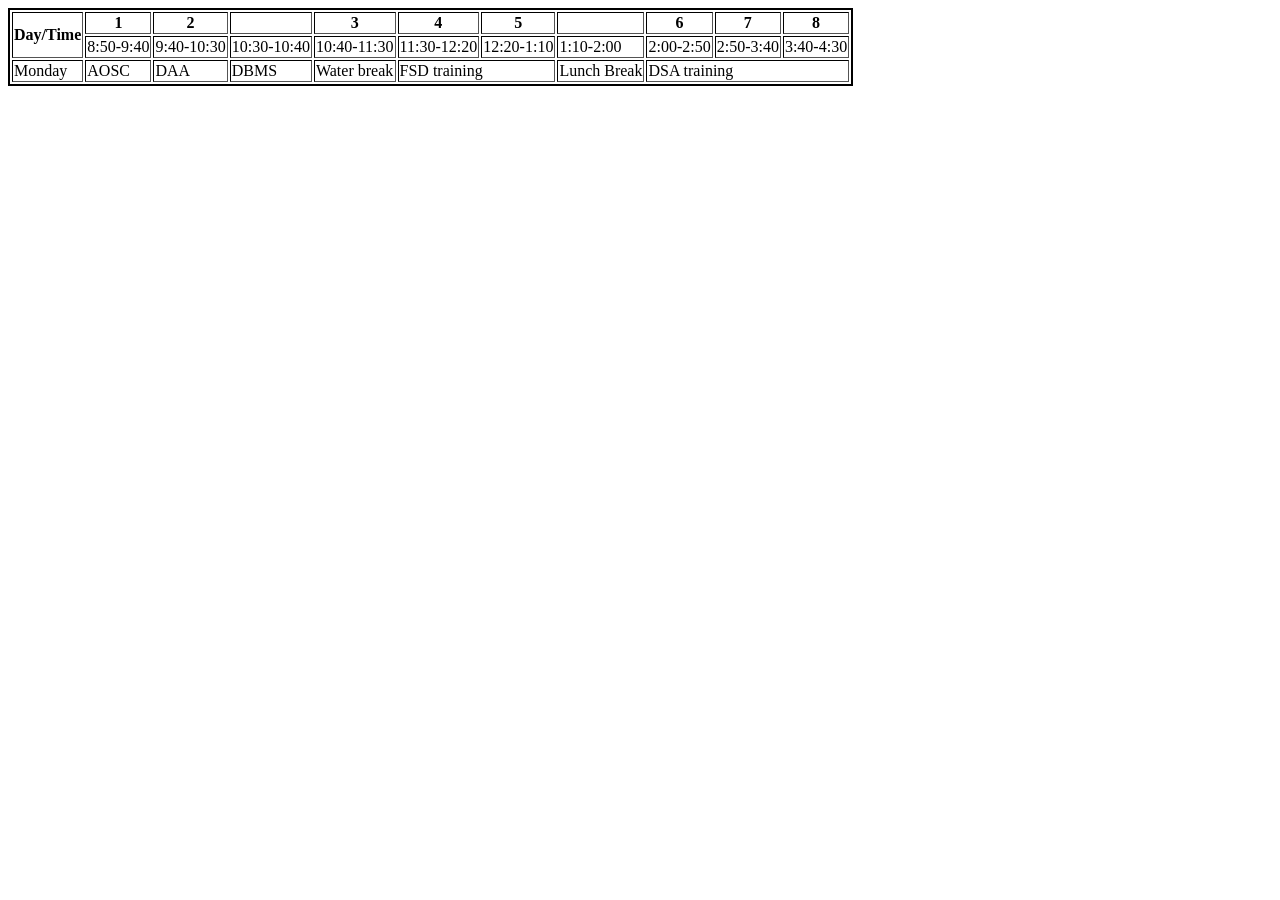
==== Day_1/day_2/index.html @ 4a71ab5d "initial comit to time table" ====
<!DOCTYPE html>
<html lang="en">
<head>
    <meta charset="UTF-8">
    <meta name="viewport" content="width=device-width, initial-scale=1.0">
    <title>Document</title>
</head>
<body>
    <table  border="2" style="border: 2px solid black;">
        <tr>
            <th rowspan="2">Day/Time</th>
            <th>1</th>
            <th>2</th>
            <th> </th>
            <th>3</th>
            <th>4</th>
            <th>5</th>
            <th> </th>
            <th>6</th>
            <th>7</th>
            <th>8</th> 

        </tr>
        <tr>
            <td>8:50-9:40</td>
            <td>9:40-10:30</td>
            <td>10:30-10:40</td>
            <td>10:40-11:30</td>
            <td>11:30-12:20</td>
            <td>12:20-1:10</td>
            <td>1:10-2:00</td>
            <td>2:00-2:50</td>
            <td>2:50-3:40</td>
            <td>3:40-4:30</td>
            
        </tr>
        <tr>
            <td>Monday</td>
            <td>AOSC</td>
            <td>DAA</td>
            <td>DBMS</td>
            <td>Water break</td>
            <td colspan="2">FSD training</td>
            <td>Lunch Break</td>
            <td colspan="3">DSA training</td>
        </tr>
    </table>
</body>
</html>
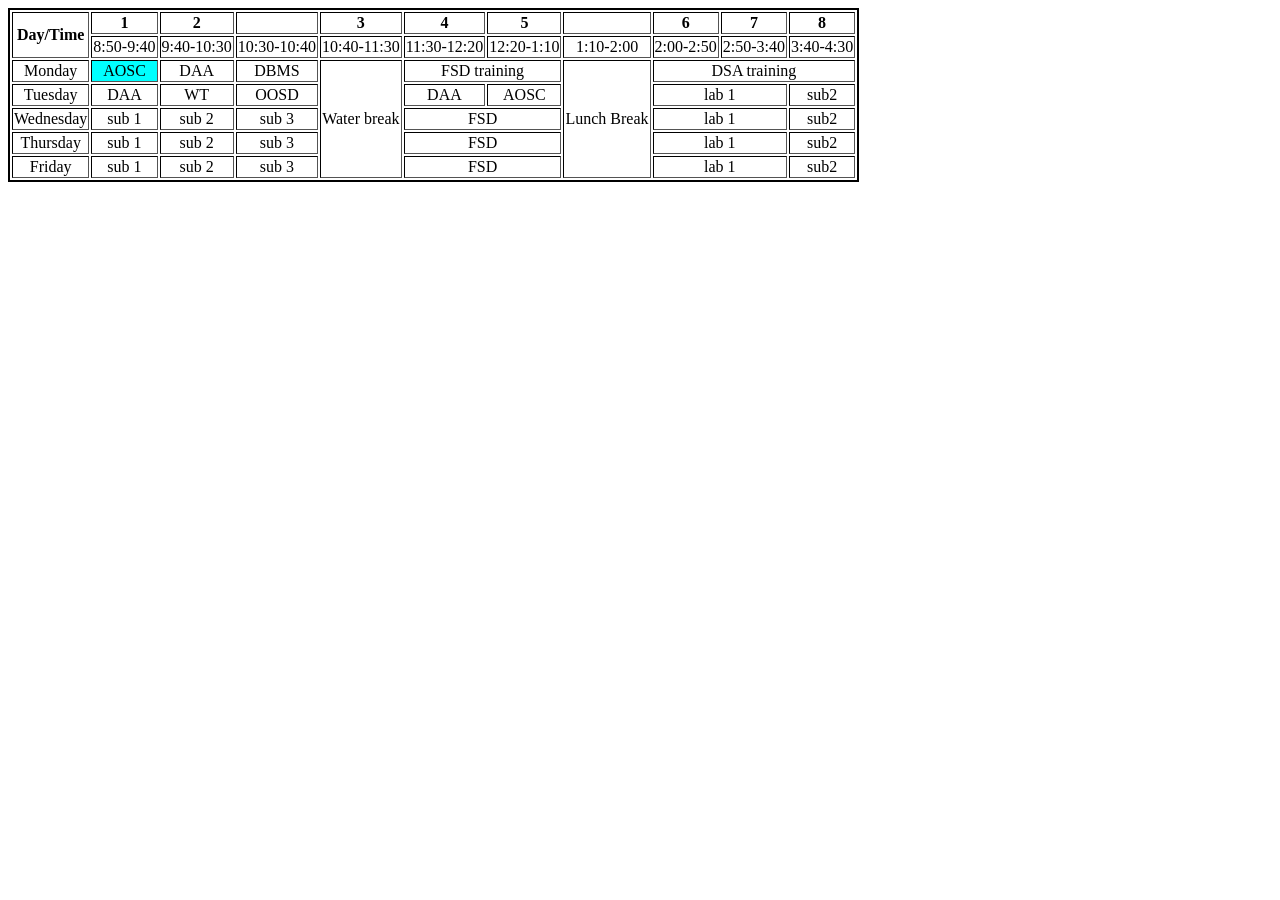
==== commit e04f450f: "initial commit to time table" ====
--- a/Day_1/day_2/index.html
+++ b/Day_1/day_2/index.html
@@ -4,6 +4,14 @@
     <meta charset="UTF-8">
     <meta name="viewport" content="width=device-width, initial-scale=1.0">
     <title>Document</title>
+    <style>
+        td{
+            text-align: center;
+        }
+        .AOSc{
+            background-color:aqua
+        }
+    </style>
 </head>
 <body>
     <table  border="2" style="border: 2px solid black;">
@@ -36,14 +44,56 @@
         </tr>
         <tr>
             <td>Monday</td>
-            <td>AOSC</td>
+            <td class="AOSc">AOSC</td>
             <td>DAA</td>
             <td>DBMS</td>
-            <td>Water break</td>
+            <td rowspan="5">Water break</td>
             <td colspan="2">FSD training</td>
-            <td>Lunch Break</td>
+            <td rowspan="5">Lunch Break</td>
             <td colspan="3">DSA training</td>
         </tr>
+        <tr>
+            <td>Tuesday</td>
+            <td>DAA</td>
+            <td>WT</td>
+            <td>OOSD</td>
+            <td>DAA</td>
+            <td>AOSC</td>
+            <td colspan="2">lab 1</td>
+            <td>sub2</td>
+        </tr>
+        <tr>
+            <td>Wednesday</td>
+            <td>sub 1</td>
+            <td>sub 2</td>
+            <td>sub 3</td>
+            <td colspan="2">FSD</td>
+            <td colspan="2">lab 1</td>
+            <td>sub2</td>
+        </tr>
+        <tr>
+            <td>Thursday</td>
+            <td>sub 1</td>
+            <td>sub 2</td>
+            <td>sub 3</td>
+            <td colspan="2">FSD</td>
+            <td colspan="2">lab 1</td>
+            <td>sub2</td>
+        <tr>
+            <td>Friday</td>
+            <td>sub 1</td>
+            <td>sub 2</td>
+            <td>sub 3</td>
+            <td colspan="2">FSD</td>
+            <td colspan="2">lab 1</td>
+            <td>sub2</td>
+        </tr>
+        </tr>
+
+
+       
+        
+        
     </table>
 </body>
 </html>
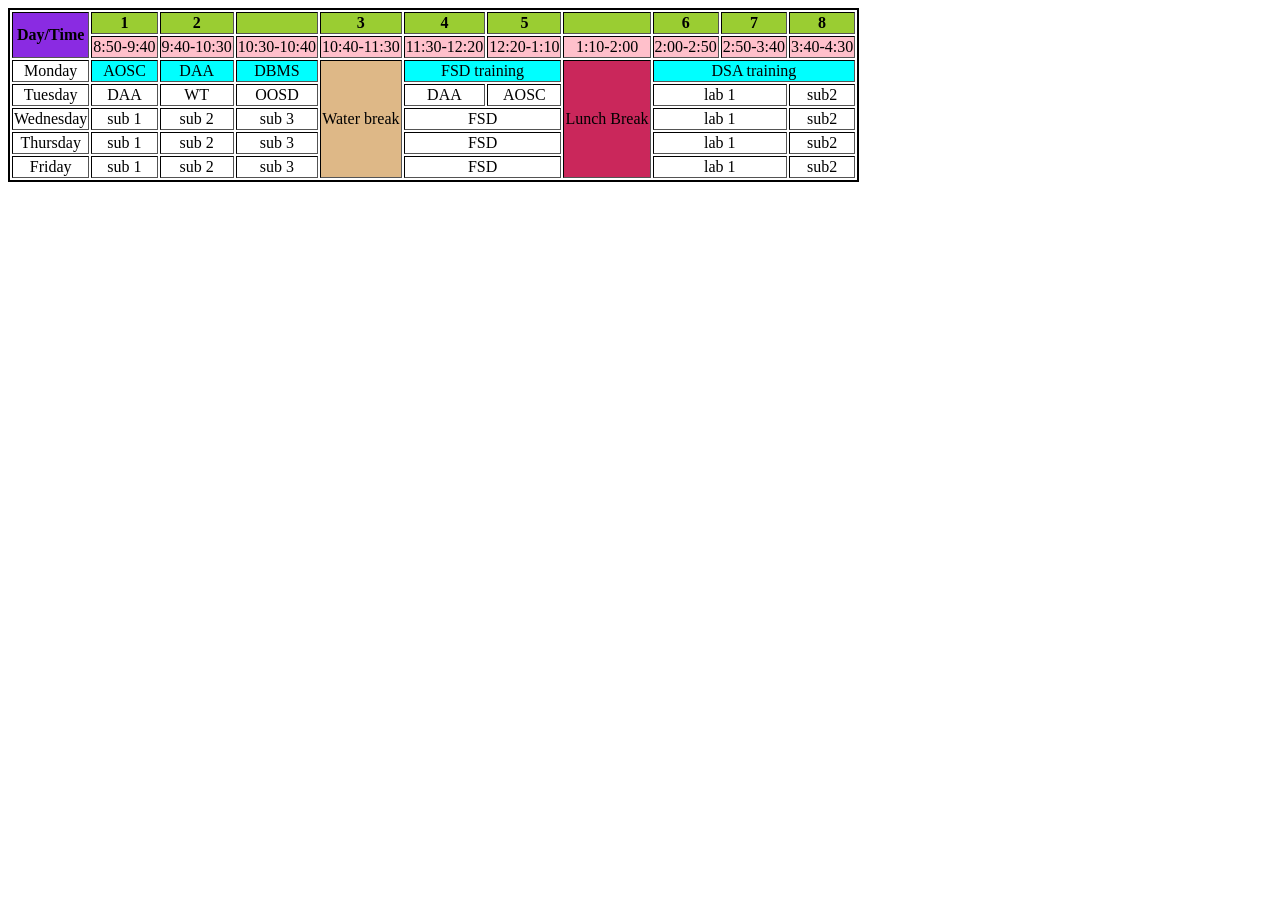
==== commit bbb8cc1d: "initial commit to timetable" ====
--- a/Day_1/day_2/index.html
+++ b/Day_1/day_2/index.html
@@ -11,46 +11,61 @@
         .AOSc{
             background-color:aqua
         }
+        .day{
+            background-color: blueviolet;
+        }
+        .fr{
+            background-color: yellowgreen;
+        }
+        .sc{
+            background-color: pink;
+        }
+        .wt{
+            background-color: burlywood;
+        }
+        .lc{
+            background-color: rgba(198, 22, 78, 0.925) ;
+        }
     </style>
 </head>
 <body>
     <table  border="2" style="border: 2px solid black;">
         <tr>
-            <th rowspan="2">Day/Time</th>
-            <th>1</th>
-            <th>2</th>
-            <th> </th>
-            <th>3</th>
-            <th>4</th>
-            <th>5</th>
-            <th> </th>
-            <th>6</th>
-            <th>7</th>
-            <th>8</th> 
+            <th rowspan="2" class="day">Day/Time</th>
+            <th class="fr">1</th>
+            <th class="fr">2</th>
+            <th class="fr"> </th>
+            <th class="fr">3</th>
+            <th class="fr">4</th>
+            <th class="fr">5</th>
+            <th class="fr"> </th>
+            <th class="fr">6</th>
+            <th class="fr">7</th>
+            <th  class="fr">8</th> 
 
         </tr>
         <tr>
-            <td>8:50-9:40</td>
-            <td>9:40-10:30</td>
-            <td>10:30-10:40</td>
-            <td>10:40-11:30</td>
-            <td>11:30-12:20</td>
-            <td>12:20-1:10</td>
-            <td>1:10-2:00</td>
-            <td>2:00-2:50</td>
-            <td>2:50-3:40</td>
-            <td>3:40-4:30</td>
+            <td class="sc">8:50-9:40</td>
+            <td class="sc">9:40-10:30</td>
+            <td class="sc">10:30-10:40</td>
+            <td class="sc">10:40-11:30</td>
+            <td class="sc">11:30-12:20</td>
+            <td class="sc">12:20-1:10</td>
+            <td class="sc">1:10-2:00</td>
+            <td class="sc">2:00-2:50</td>
+            <td class="sc">2:50-3:40</td>
+            <td class="sc">3:40-4:30</td>
             
         </tr>
         <tr>
             <td>Monday</td>
             <td class="AOSc">AOSC</td>
-            <td>DAA</td>
-            <td>DBMS</td>
-            <td rowspan="5">Water break</td>
-            <td colspan="2">FSD training</td>
-            <td rowspan="5">Lunch Break</td>
-            <td colspan="3">DSA training</td>
+            <td class="AOSc">DAA</td>
+            <td class="AOSc">DBMS</td>
+            <td  class="wt" rowspan="5">Water break</td>
+            <td  class="AOSc"colspan="2">FSD training</td>
+            <td  class="lc" rowspan="5">Lunch Break</td>
+            <td  class="AOSc" colspan="3">DSA training</td>
         </tr>
         <tr>
             <td>Tuesday</td>
